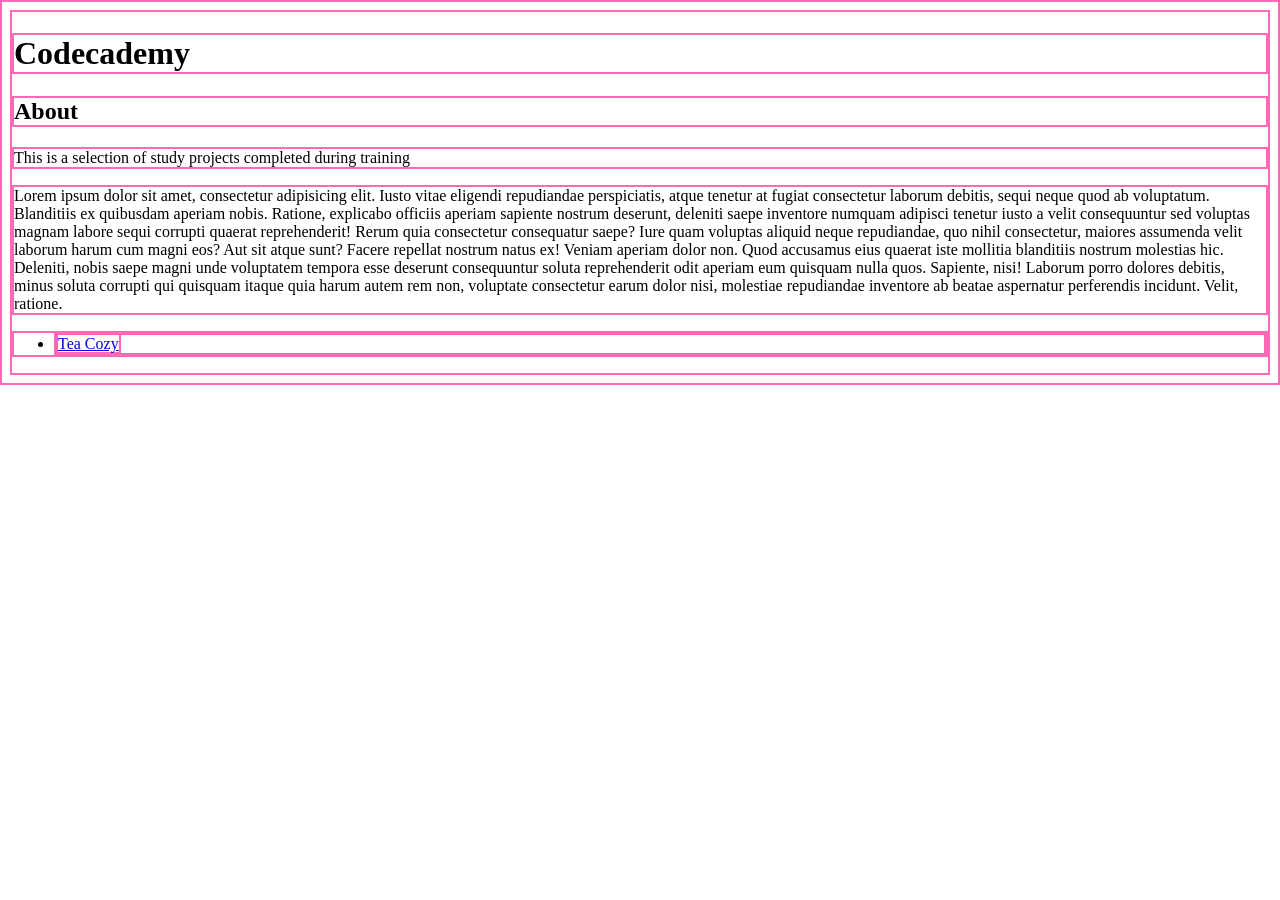
==== codecademy-projects.html @ b26bfe19 "3-9-2025 update" ====
<!DOCTYPE html>
<html lang="en">
  <head>
    <meta charset="UTF-8" />
    <meta name="viewport" content="width=device-width, initial-scale=1.0" />
    <title>Codecademy Projects</title>
    <link rel="stylesheet" href="style.css" />
  </head>
  <body>
    <h1>Codecademy</h1>
    <h2>About</h2>
    <p>This is a selection of study projects completed during training</p>
    <p>
      Lorem ipsum dolor sit amet, consectetur adipisicing elit. Iusto vitae
      eligendi repudiandae perspiciatis, atque tenetur at fugiat consectetur
      laborum debitis, sequi neque quod ab voluptatum. Blanditiis ex quibusdam
      aperiam nobis. Ratione, explicabo officiis aperiam sapiente nostrum
      deserunt, deleniti saepe inventore numquam adipisci tenetur iusto a velit
      consequuntur sed voluptas magnam labore sequi corrupti quaerat
      reprehenderit! Rerum quia consectetur consequatur saepe? Iure quam
      voluptas aliquid neque repudiandae, quo nihil consectetur, maiores
      assumenda velit laborum harum cum magni eos? Aut sit atque sunt? Facere
      repellat nostrum natus ex! Veniam aperiam dolor non. Quod accusamus eius
      quaerat iste mollitia blanditiis nostrum molestias hic. Deleniti, nobis
      saepe magni unde voluptatem tempora esse deserunt consequuntur soluta
      reprehenderit odit aperiam eum quisquam nulla quos. Sapiente, nisi!
      Laborum porro dolores debitis, minus soluta corrupti qui quisquam itaque
      quia harum autem rem non, voluptate consectetur earum dolor nisi,
      molestiae repudiandae inventore ab beatae aspernatur perferendis incidunt.
      Velit, ratione.
    </p>
    <ul>
        <li><a href="/TeaCozy Assets/tea-cozy.html">Tea Cozy</a></li>
    </ul>
  </body>
</html>
---- style.css ----
* {
  border: 2px solid hotpink;
}
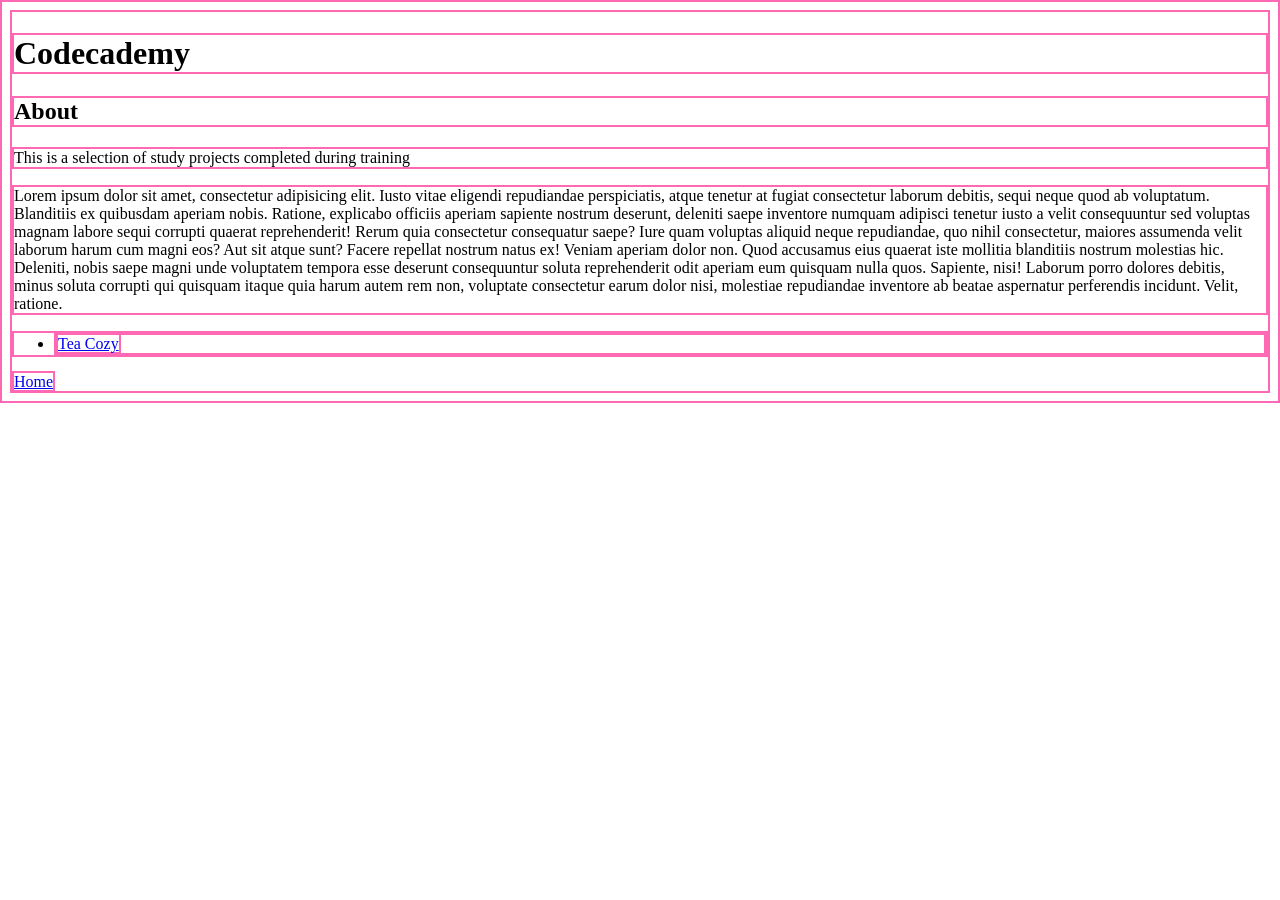
==== commit 3df66471: "Unpdated links push" ====
--- a/codecademy-projects.html
+++ b/codecademy-projects.html
@@ -30,7 +30,8 @@
       Velit, ratione.
     </p>
     <ul>
-        <li><a href="/TeaCozy Assets/tea-cozy.html">Tea Cozy</a></li>
+      <li><a href="./TeaCozy Assets/tea-cozy.html">Tea Cozy</a></li>
     </ul>
+    <a href="../index.html">Home</a>
   </body>
 </html>
